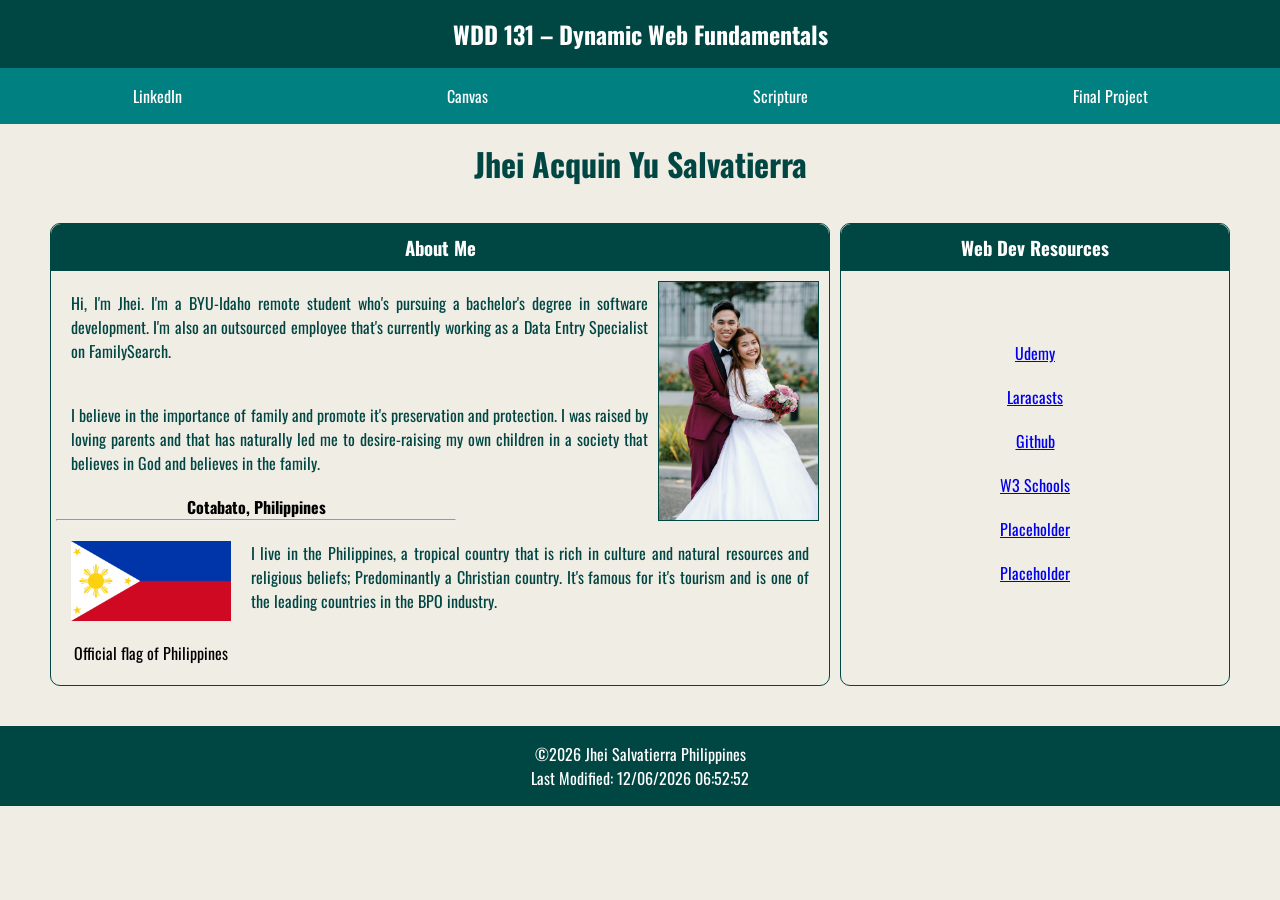
==== index.html @ ca2d6f8a "initial commit" ====
<!DOCTYPE html>
<html lang="en">

<head>
    <meta charset="UTF-8">
    <meta name="viewport" content="width=device-width, initial-scale=1.0">
    <title>WDD 131 – Dynamic Web Fundamentals – Your Name</title>
    <meta name="author" content="Chris Mills" />
    <meta name="description"
        content="Student home page of Jhei Acquin Yu Salvatierra for 'WDD 131 – Dynamic Web Fundamentals' course, the page contains student introductory to their personal information.">
    <link rel="stylesheet" href="/styles/base.css">

    <link rel="preconnect" href="https://fonts.googleapis.com">
    <link rel="preconnect" href="https://fonts.gstatic.com" crossorigin>
    <link href="https://fonts.googleapis.com/css2?family=Oswald:wght@200..700&display=swap" rel="stylesheet">

    <script defer src="/scripts/getdates.js"></script>
</head>

<body>
    <header>
        <span id="course-title">
            <h2>WDD 131 – Dynamic Web Fundamentals</h2>
        </span>
        <nav>
            <ul>
                <li><a href="https://www.linkedin.com/in/jhei-salvatierra/">LinkedIn</a></li>
                <li><a href="https://byupw.instructure.com/">Canvas</a></li>
                <li><a
                        href="https://www.churchofjesuschrist.org/study/scriptures/bofm/mosiah/3?lang=eng&id=p19#p19">Scripture</a>
                </li>
                <li><a href="#">Final Project</a></li>
            </ul>
        </nav>
    </header>
    <main>
        <h1>Jhei Acquin Yu Salvatierra</h1>
        <div class="main-content">
            <section class="card">
                <h3>About Me</h3>
                <img id="portrait" src="/images/profile_500x750.jpg" alt="dart-board">
                <p>Hi, I'm Jhei. I'm a BYU-Idaho remote student who's pursuing a bachelor's degree
                    in software development. I'm also an outsourced employee that's currently working as a Data Entry
                    Specialist on FamilySearch.</p>
                <p>
                    I believe in the importance of family and promote it's preservation and
                    protection. I was raised by loving parents and that has naturally led me to desire-raising my own
                    children in a society that believes in God and believes in the family.
                </p>
                <div class="address">
                    <h4>Cotabato, Philippines</h4>
                    <hr>
                </div>
                <div class="flag-div">
                    <img id="flag" src="/images/Flag_of_the_Philippines.png" alt="Philippines_flag">
                    <figcaption id="flag-text">Official flag of Philippines</figcaption>
                </div>
                <p>
                    I live in the Philippines, a tropical country that is rich in culture and natural resources and
                    religious beliefs; Predominantly a Christian country. It's
                    famous for it's tourism and is one of the leading countries in the BPO industry.
                </p>
            </section>
            <section class="card">
                <h3>Web Dev Resources</h3>
                <ul>
                    <li><a href="#">Udemy</a></li>
                    <li><a href="#">Laracasts</a></li>
                    <li><a href="#">Github</a></li>
                    <li><a href="#">W3 Schools</a></li>
                    <li><a href="#">Placeholder</a></li>
                    <li><a href="#">Placeholder</a></li>
                </ul>
            </section>
        </div>
    </main>
    <footer>
        <p>©<span id="currentyear"></span> Jhei Salvatierra Philippines</p>
        <p id="lastModified"></p>
    </footer>
</body>

</html>
---- styles/base.css ----
:root {
    --dark-color: #004643;
    --primary-color: #008080;
    --background-color: #FFFFFF;
    --white-color: #FFFFFF;
    --accent-color: #F0EDE5;
    --default-font: "Oswald", sans-serif;
}

* {
    margin: 0;
    padding: 0;
    box-sizing: border-box;
}

body {
    font-family: var(--default-font);
    background-color: var(--accent-color);
}

#course-title {
    color: var(--white-color);
    background-color: var(--dark-color);
    padding: 1rem;
    display: block;
    text-align: center;
}

nav a:hover {
    text-decoration: underline;
}

nav {
    background-color: var(--primary-color);

}

nav ul {
    list-style-type: none;
}

nav a {
    display: block;
    color: #fff;
    text-align: center;
    padding: 1rem;
    text-decoration: none;
}

@media (min-width: 640px) {
    nav ul {
        display: flex;
    }

    nav ul li {
        flex: 1 0 auto;
    }

    .main-content {
        display: flex;
    }

}

main h1 {
    text-align: center;
    padding: 1rem;
    color: var(--dark-color);
}

/* about me section */
#portrait {
    background-color: var(--dark-color);
}

.main-content {
    display: grid;
    grid-template-columns: 2fr 1fr;
    grid-gap: 10px;
    padding: 0 50px;
}

.card {
    border-radius: 10px;
    margin: 20px 0px;
    text-align: center;
    border: 1px solid var(--dark-color);
}

h3 {
    border-radius: 10px 10px 0 0;
    padding: 10px;
    background-color: var(--dark-color);
    color: var(--white-color);
}

.card ul {
    list-style-type: none;
    padding: 60px;
}

.card li {
    color: var(--white-color);
    padding: 10px;
}

.card p {
    color: var(--dark-color);
    text-align: justify;
    padding: 20px 20px;
}

#portrait {
    display: block;
    float: right;
    margin: 10px 10px;
    border: 1px solid var(--dark-color);
    height: 240px;
}

.address {
    margin-left: 5px;
    align-items: center;
    max-width: 400px;
}

hr {
    padding-left: auto;
}

#flag {
    width: 160px;
    float: left;
    margin-left: 10px;
    margin: 20px 20px;
}

.flag-div {
    float: left;
    margin-bottom: 20px;
}

footer {
    background-color: var(--dark-color);
    color: var(--white-color);
    margin-top: 20px;
    padding: 1rem;
    text-align: center;

}
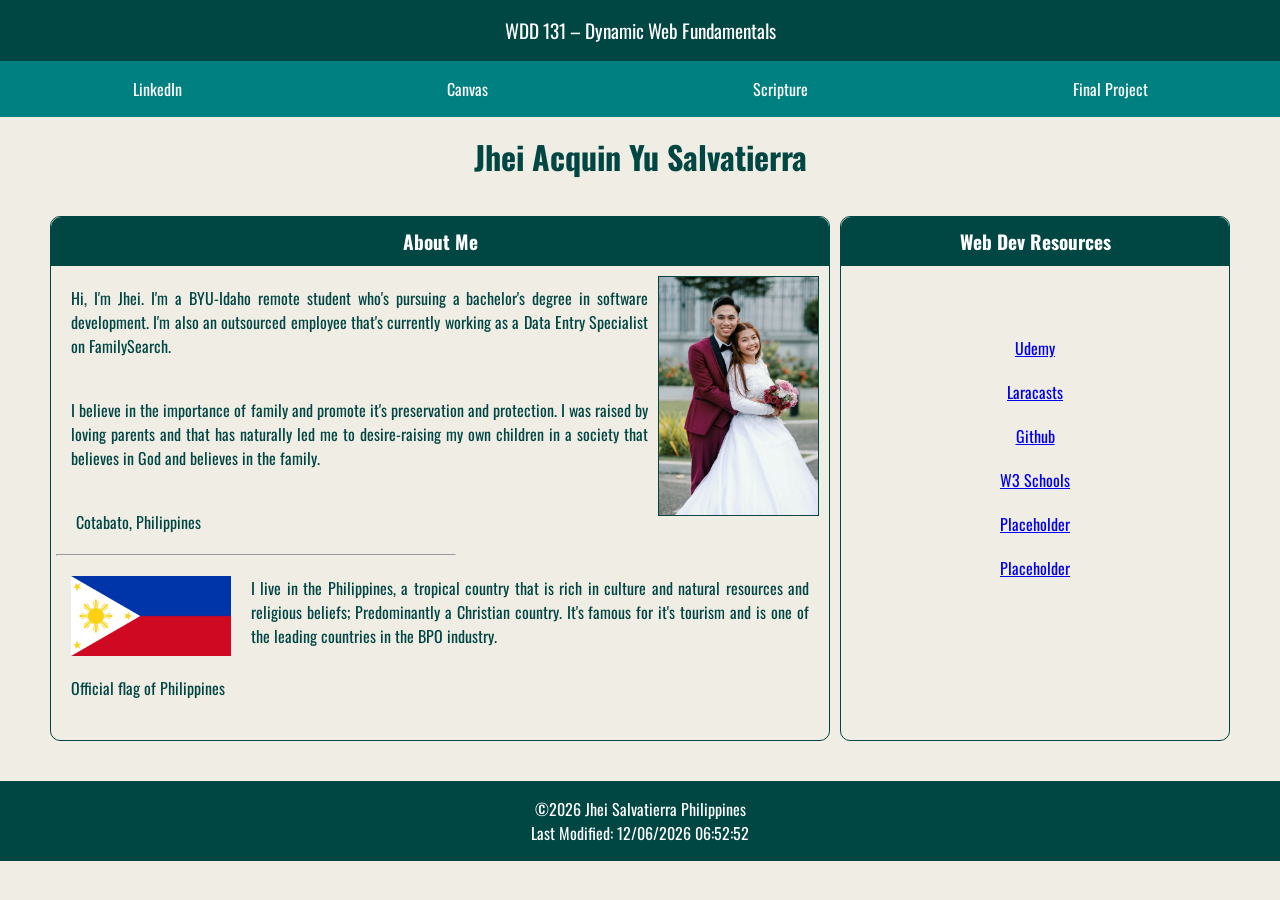
==== commit e134f6c5: "first audit" ====
--- a/index.html
+++ b/index.html
@@ -6,21 +6,20 @@
     <meta name="viewport" content="width=device-width, initial-scale=1.0">
     <title>WDD 131 – Dynamic Web Fundamentals – Your Name</title>
     <meta name="author" content="Chris Mills" />
-    <meta name="description"
-        content="Student home page of Jhei Acquin Yu Salvatierra for 'WDD 131 – Dynamic Web Fundamentals' course, the page contains student introductory to their personal information.">
-    <link rel="stylesheet" href="/styles/base.css">
+    <meta name="description" content="Home page of Jhei Salvatierra - WDD 131: Dynamic Web Fundamentals.">
+    <link rel="stylesheet" href="styles/base.css">
 
     <link rel="preconnect" href="https://fonts.googleapis.com">
     <link rel="preconnect" href="https://fonts.gstatic.com" crossorigin>
     <link href="https://fonts.googleapis.com/css2?family=Oswald:wght@200..700&display=swap" rel="stylesheet">
 
-    <script defer src="/scripts/getdates.js"></script>
+    <script defer src="scripts/getdates.js"></script>
 </head>
 
 <body>
     <header>
         <span id="course-title">
-            <h2>WDD 131 – Dynamic Web Fundamentals</h2>
+            <p>WDD 131 – Dynamic Web Fundamentals</p>
         </span>
         <nav>
             <ul>
@@ -37,40 +36,42 @@
         <h1>Jhei Acquin Yu Salvatierra</h1>
         <div class="main-content">
             <section class="card">
-                <h3>About Me</h3>
-                <img id="portrait" src="/images/profile_500x750.jpg" alt="dart-board">
-                <p>Hi, I'm Jhei. I'm a BYU-Idaho remote student who's pursuing a bachelor's degree
-                    in software development. I'm also an outsourced employee that's currently working as a Data Entry
-                    Specialist on FamilySearch.</p>
-                <p>
-                    I believe in the importance of family and promote it's preservation and
-                    protection. I was raised by loving parents and that has naturally led me to desire-raising my own
-                    children in a society that believes in God and believes in the family.
-                </p>
-                <div class="address">
-                    <h4>Cotabato, Philippines</h4>
-                    <hr>
-                </div>
-                <div class="flag-div">
-                    <img id="flag" src="/images/Flag_of_the_Philippines.png" alt="Philippines_flag">
-                    <figcaption id="flag-text">Official flag of Philippines</figcaption>
-                </div>
-                <p>
-                    I live in the Philippines, a tropical country that is rich in culture and natural resources and
-                    religious beliefs; Predominantly a Christian country. It's
-                    famous for it's tourism and is one of the leading countries in the BPO industry.
-                </p>
+                <h2>About Me</h3>
+                    <img id="portrait" src="/images/profile_500x750.jpg" alt="dart-board">
+                    <p>Hi, I'm Jhei. I'm a BYU-Idaho remote student who's pursuing a bachelor's degree
+                        in software development. I'm also an outsourced employee that's currently working as a Data
+                        Entry
+                        Specialist on FamilySearch.</p>
+                    <p>
+                        I believe in the importance of family and promote it's preservation and
+                        protection. I was raised by loving parents and that has naturally led me to desire-raising my
+                        own
+                        children in a society that believes in God and believes in the family.
+                    </p>
+                    <div class="address">
+                        <p>Cotabato, Philippines</p>
+                        <hr>
+                    </div>
+                    <div class="flag-div">
+                        <img id="flag" src="/images/Flag_of_the_Philippines.png" alt="Philippines_flag">
+                        <p>Official flag of Philippines</p>
+                    </div>
+                    <p>
+                        I live in the Philippines, a tropical country that is rich in culture and natural resources and
+                        religious beliefs; Predominantly a Christian country. It's
+                        famous for it's tourism and is one of the leading countries in the BPO industry.
+                    </p>
             </section>
             <section class="card">
-                <h3>Web Dev Resources</h3>
-                <ul>
-                    <li><a href="#">Udemy</a></li>
-                    <li><a href="#">Laracasts</a></li>
-                    <li><a href="#">Github</a></li>
-                    <li><a href="#">W3 Schools</a></li>
-                    <li><a href="#">Placeholder</a></li>
-                    <li><a href="#">Placeholder</a></li>
-                </ul>
+                <h2>Web Dev Resources</h3>
+                    <ul>
+                        <li><a href="#">Udemy</a></li>
+                        <li><a href="#">Laracasts</a></li>
+                        <li><a href="#">Github</a></li>
+                        <li><a href="#">W3 Schools</a></li>
+                        <li><a href="#">Placeholder</a></li>
+                        <li><a href="#">Placeholder</a></li>
+                    </ul>
             </section>
         </div>
     </main>
--- a/styles/base.css
+++ b/styles/base.css
@@ -13,12 +13,28 @@
     box-sizing: border-box;
 }
 
+header {
+    margin: 0;
+    border: 0;
+}
+
+main {
+    margin: 0;
+    border: 0;
+}
+
+footer {
+    margin: 0;
+    border: 0;
+}
+
 body {
     font-family: var(--default-font);
     background-color: var(--accent-color);
 }
 
 #course-title {
+    font-size: larger;
     color: var(--white-color);
     background-color: var(--dark-color);
     padding: 1rem;
@@ -47,20 +63,21 @@
     text-decoration: none;
 }
 
-@media (min-width: 640px) {
-    nav ul {
-        display: flex;
-    }
 
-    nav ul li {
-        flex: 1 0 auto;
-    }
+nav ul {
+    display: flex;
+    flex-wrap: wrap;
+}
 
-    .main-content {
-        display: flex;
-    }
+nav ul li {
+    flex: 1 0 auto;
+}
 
+.main-content {
+    display: flex;
 }
+
+
 
 main h1 {
     text-align: center;
@@ -87,7 +104,8 @@
     border: 1px solid var(--dark-color);
 }
 
-h3 {
+h2 {
+    font-size: larger;
     border-radius: 10px 10px 0 0;
     padding: 10px;
     background-color: var(--dark-color);
@@ -119,6 +137,7 @@
 }
 
 .address {
+    font-size: medium;
     margin-left: 5px;
     align-items: center;
     max-width: 400px;
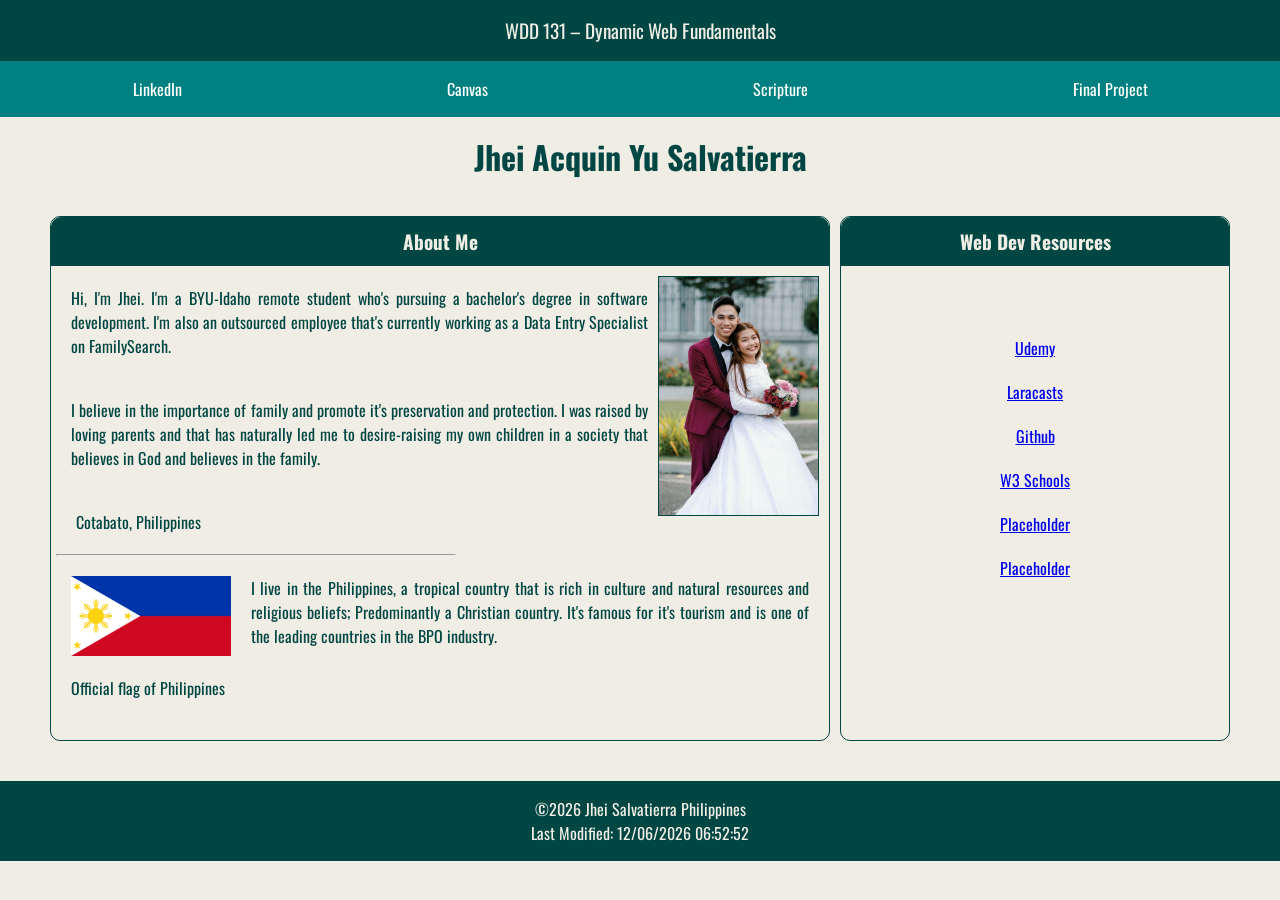
==== commit b21e66dd: "second audit" ====
--- a/index.html
+++ b/index.html
@@ -7,13 +7,13 @@
     <title>WDD 131 – Dynamic Web Fundamentals – Your Name</title>
     <meta name="author" content="Chris Mills" />
     <meta name="description" content="Home page of Jhei Salvatierra - WDD 131: Dynamic Web Fundamentals.">
-    <link rel="stylesheet" href="styles/base.css">
+    <link rel="stylesheet" href="/styles/base.css">
 
     <link rel="preconnect" href="https://fonts.googleapis.com">
     <link rel="preconnect" href="https://fonts.gstatic.com" crossorigin>
     <link href="https://fonts.googleapis.com/css2?family=Oswald:wght@200..700&display=swap" rel="stylesheet">
 
-    <script defer src="scripts/getdates.js"></script>
+    <script defer src="/scripts/getdates.js"></script>
 </head>
 
 <body>
@@ -37,7 +37,7 @@
         <div class="main-content">
             <section class="card">
                 <h2>About Me</h3>
-                    <img id="portrait" src="/images/profile_500x750.jpg" alt="dart-board">
+                    <img id="portrait" src="/images/profile_500x750.jpg" alt="student-temple-marriage">
                     <p>Hi, I'm Jhei. I'm a BYU-Idaho remote student who's pursuing a bachelor's degree
                         in software development. I'm also an outsourced employee that's currently working as a Data
                         Entry
--- a/styles/base.css
+++ b/styles/base.css
@@ -1,7 +1,6 @@
 :root {
     --dark-color: #004643;
     --primary-color: #008080;
-    --background-color: #FFFFFF;
     --white-color: #FFFFFF;
     --accent-color: #F0EDE5;
     --default-font: "Oswald", sans-serif;
@@ -35,7 +34,7 @@
 
 #course-title {
     font-size: larger;
-    color: var(--white-color);
+    color: var(--accent-color);
     background-color: var(--dark-color);
     padding: 1rem;
     display: block;
@@ -109,7 +108,7 @@
     border-radius: 10px 10px 0 0;
     padding: 10px;
     background-color: var(--dark-color);
-    color: var(--white-color);
+    color: var(--accent-color);
 }
 
 .card ul {
@@ -118,7 +117,7 @@
 }
 
 .card li {
-    color: var(--white-color);
+    color: var(--accent-color);
     padding: 10px;
 }
 
@@ -161,7 +160,7 @@
 
 footer {
     background-color: var(--dark-color);
-    color: var(--white-color);
+    color: var(--accent-color);
     margin-top: 20px;
     padding: 1rem;
     text-align: center;
